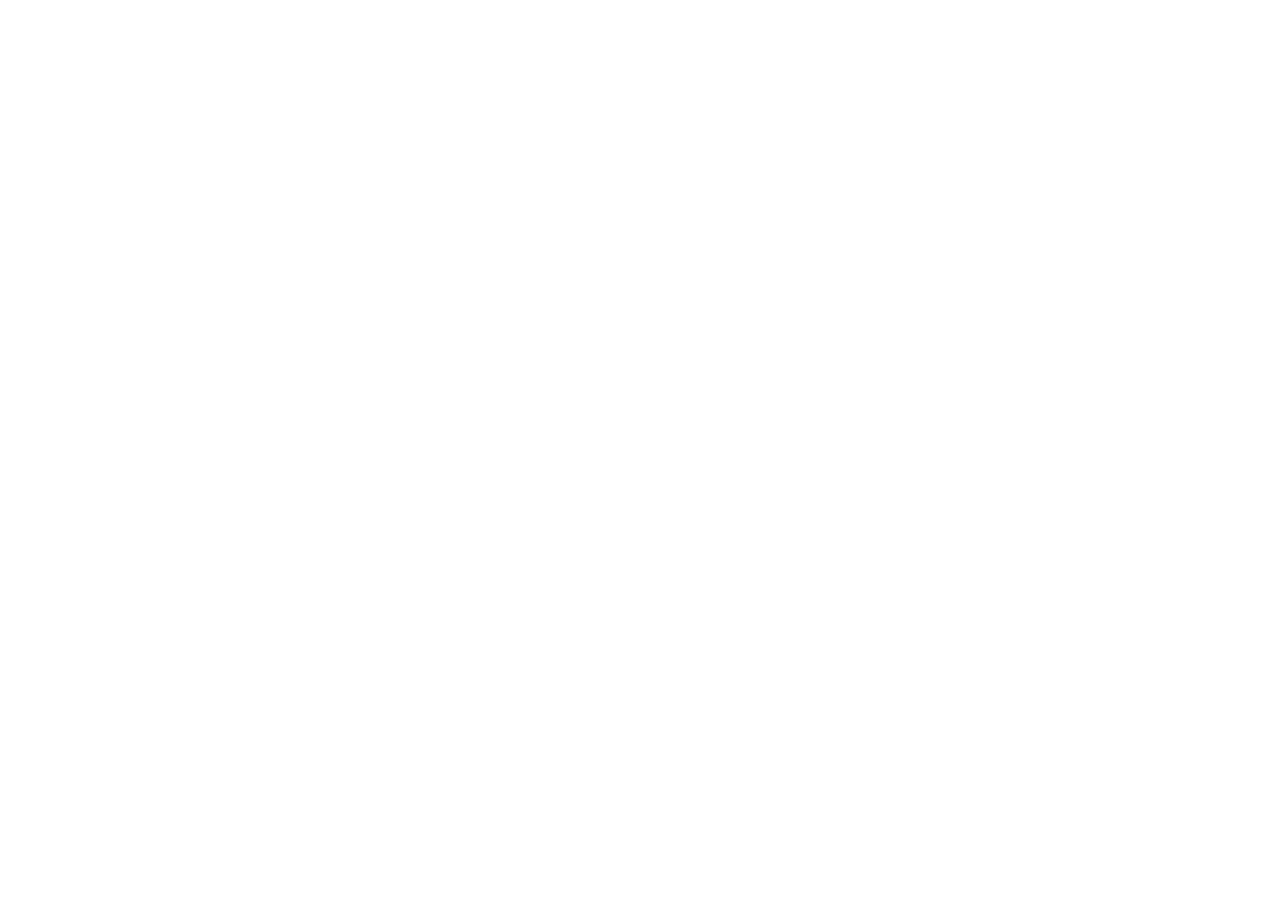
==== brands.html @ fb30b511 "Nyt shit" ====
<!DOCTYPE html>
<html lang="en">

<head>
    <meta charset="UTF-8">
    <meta http-equiv="X-UA-Compatible" content="IE=edge">
    <meta name="viewport" content="width=device-width, initial-scale=1.0">
    <title>Document</title>
</head>

<body>
    <header>
        <nav>

        </nav>
    </header>
</body>

</html>
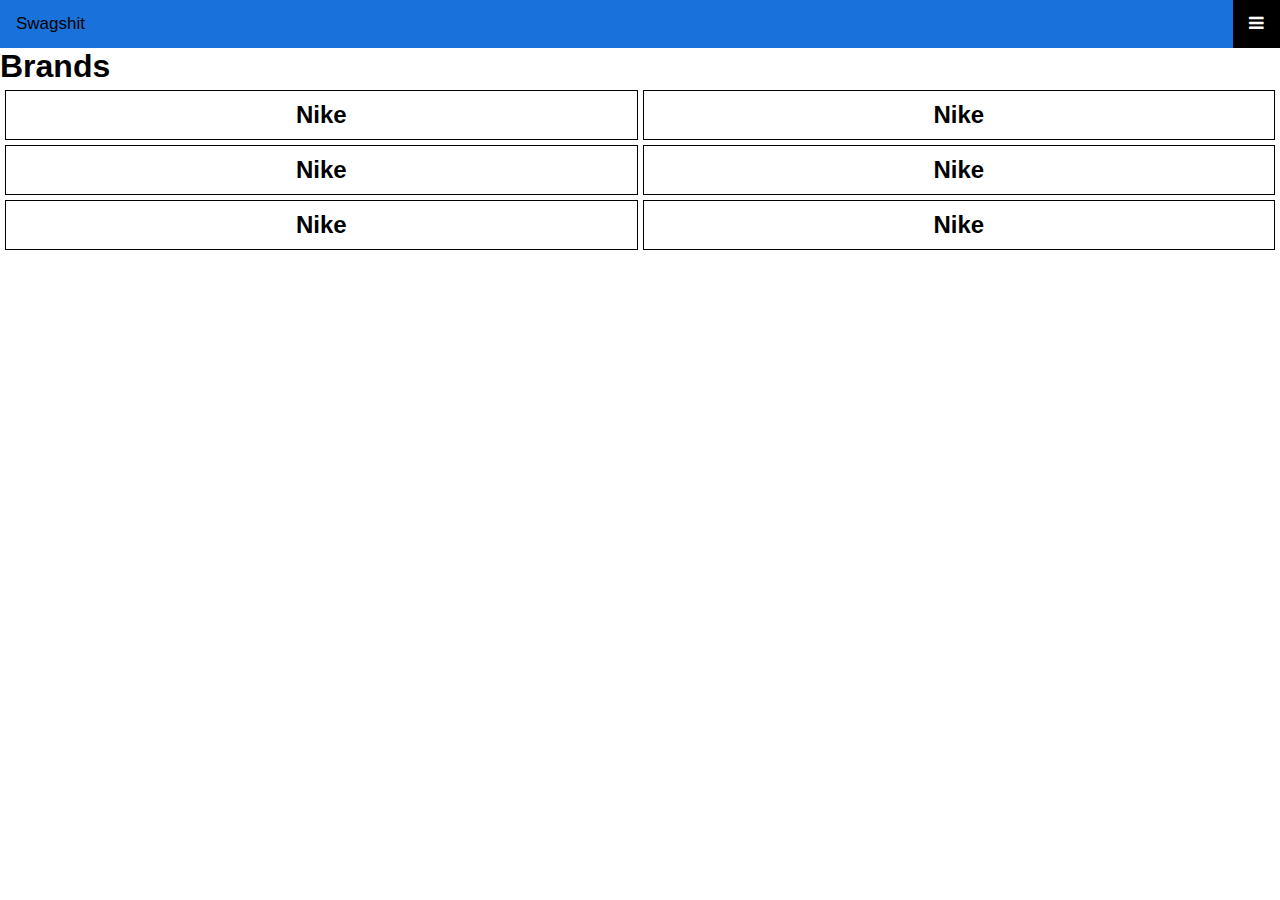
==== commit e0a6ae0e: "Brand mobile done" ====
--- a/brands.html
+++ b/brands.html
@@ -1,19 +1,63 @@
 <!DOCTYPE html>
-<html lang="en">
+<html>
 
 <head>
-    <meta charset="UTF-8">
-    <meta http-equiv="X-UA-Compatible" content="IE=edge">
-    <meta name="viewport" content="width=device-width, initial-scale=1.0">
-    <title>Document</title>
+    <meta name="viewport" content="width=device-width, initial-scale=1">
+    <meta name="robots" content="noindex">
+    <link rel="stylesheet" href="https://cdnjs.cloudflare.com/ajax/libs/font-awesome/4.7.0/css/font-awesome.min.css">
+    <link rel="stylesheet" href="style.css">
+    <title>Swagshit</title>
 </head>
 
 <body>
-    <header>
-        <nav>
 
-        </nav>
-    </header>
+    <!-- Top Navigation Menu -->
+    <div class="topnav">
+        <a href="index.html" class="active">Swagshit</a>
+        <div id="myLinks">
+            <a href="brands.html">Brands</a>
+            <a href="products.html">Products</a>
+        </div>
+        <a href="javascript:void(0);" class="icon" onclick="myFunction()">
+            <i class="fa fa-bars"></i>
+        </a>
+    </div>
+    <section>
+        <h1>Brands</h1>
+        <div class="grid_brands">
+            <div class="brand">
+                <a href="products.html">
+                    <h2>Nike</h2>
+                </a>
+            </div>
+            <div class="brand">
+                <a href="products.html">
+                    <h2>Nike</h2>
+                </a>
+            </div>
+            <div class="brand">
+                <a href="products.html">
+                    <h2>Nike</h2>
+                </a>
+            </div>
+            <div class="brand">
+                <a href="products.html">
+                    <h2>Nike</h2>
+                </a>
+            </div>
+            <div class="brand">
+                <a href="products.html">
+                    <h2>Nike</h2>
+                </a>
+            </div>
+            <div class="brand">
+                <a href="products.html">
+                    <h2>Nike</h2>
+                </a>
+            </div>
+        </div>
+    </section>
+    <script src="script.js"> </script>
 </body>
 
 </html>--- a/style.css
+++ b/style.css
@@ -0,0 +1,59 @@
+* {
+  margin: 0%;
+  padding: 0%;
+}
+body {
+  font-family: Arial, Helvetica, sans-serif;
+}
+
+/*Nav-menu*/
+.topnav {
+  overflow: hidden;
+  background-color: #18d979;
+  position: relative;
+}
+.topnav #myLinks {
+  display: none;
+}
+.topnav a {
+  color: white;
+  padding: 14px 16px;
+  text-decoration: none;
+  font-size: 17px;
+  display: block;
+}
+.topnav a.icon {
+  background: black;
+  display: block;
+  position: absolute;
+  right: 0;
+  top: 0;
+}
+.topnav a:hover,
+.brand:hover {
+  background-color: #1872d9;
+  color: black;
+}
+.active {
+  background-color: #d91818;
+  color: white;
+}
+
+/*Brand grid*/
+.grid_brands {
+  display: grid;
+  grid-template-columns: 1fr 1fr;
+  grid-template-rows: repeat(3, 1fr);
+  grid-column-gap: 5px;
+  grid-row-gap: 5px;
+  margin: 5px;
+}
+.brand {
+  text-align: center;
+  border: 1px solid black;
+  padding: 10px;
+}
+a {
+  text-decoration: none;
+  color: black;
+}
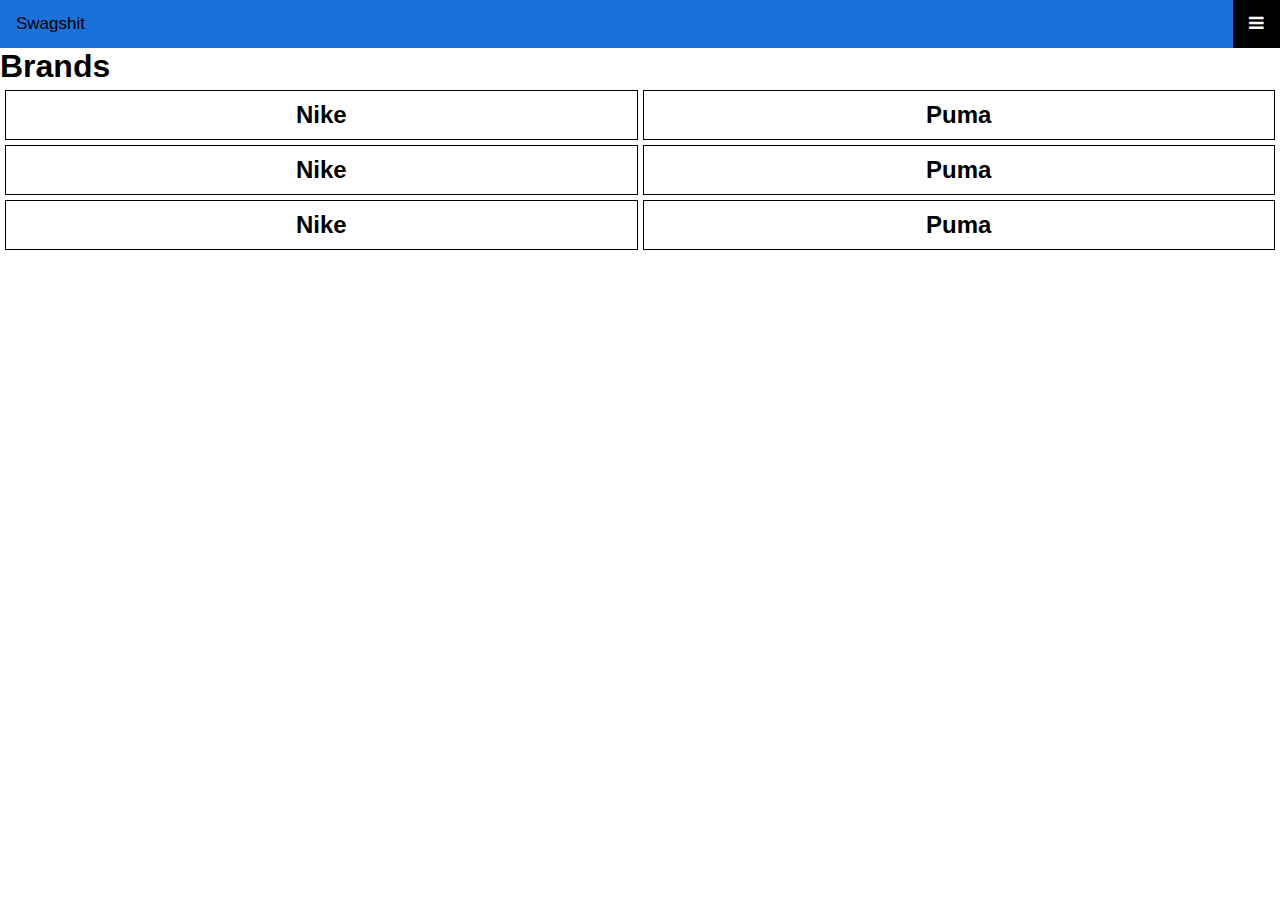
==== commit 85a3ab2c: "Statisk site done" ====
--- a/brands.html
+++ b/brands.html
@@ -6,6 +6,7 @@
     <meta name="robots" content="noindex">
     <link rel="stylesheet" href="https://cdnjs.cloudflare.com/ajax/libs/font-awesome/4.7.0/css/font-awesome.min.css">
     <link rel="stylesheet" href="style.css">
+    <link rel="stylesheet" href="layout.css">
     <title>Swagshit</title>
 </head>
 
@@ -16,7 +17,7 @@
         <a href="index.html" class="active">Swagshit</a>
         <div id="myLinks">
             <a href="brands.html">Brands</a>
-            <a href="products.html">Products</a>
+            <a href="productlist.html">productlist.html</a>
         </div>
         <a href="javascript:void(0);" class="icon" onclick="myFunction()">
             <i class="fa fa-bars"></i>
@@ -26,33 +27,33 @@
         <h1>Brands</h1>
         <div class="grid_brands">
             <div class="brand">
-                <a href="products.html">
+                <a href="productlist.html">
                     <h2>Nike</h2>
                 </a>
             </div>
             <div class="brand">
-                <a href="products.html">
+                <a href="productlist.html">
+                    <h2>Puma</h2>
+                </a>
+            </div>
+            <div class="brand">
+                <a href="productlist.html">
                     <h2>Nike</h2>
                 </a>
             </div>
             <div class="brand">
-                <a href="products.html">
+                <a href="productlist.html">
+                    <h2>Puma</h2>
+                </a>
+            </div>
+            <div class="brand">
+                <a href="productlist.html">
                     <h2>Nike</h2>
                 </a>
             </div>
             <div class="brand">
-                <a href="products.html">
-                    <h2>Nike</h2>
-                </a>
-            </div>
-            <div class="brand">
-                <a href="products.html">
-                    <h2>Nike</h2>
-                </a>
-            </div>
-            <div class="brand">
-                <a href="products.html">
-                    <h2>Nike</h2>
+                <a href="productlist.html">
+                    <h2>Puma</h2>
                 </a>
             </div>
         </div>
--- a/style.css
+++ b/style.css
@@ -1,11 +1,6 @@
-* {
-  margin: 0%;
-  padding: 0%;
-}
 body {
   font-family: Arial, Helvetica, sans-serif;
 }
-
 /*Nav-menu*/
 .topnav {
   overflow: hidden;
@@ -39,21 +34,28 @@
   color: white;
 }
 
-/*Brand grid*/
-.grid_brands {
-  display: grid;
-  grid-template-columns: 1fr 1fr;
-  grid-template-rows: repeat(3, 1fr);
-  grid-column-gap: 5px;
-  grid-row-gap: 5px;
-  margin: 5px;
-}
-.brand {
-  text-align: center;
-  border: 1px solid black;
-  padding: 10px;
-}
 a {
   text-decoration: none;
   color: black;
 }
+.discounted h2:last-child {
+  background-color: #c6d918;
+}
+.soldout img {
+  opacity: 0.5;
+}
+.product section.soldout::before {
+  content: "Sold Out";
+  position: absolute;
+  background-color: black;
+  color: white;
+  padding: 1rem;
+}
+.breadcrum a {
+  color: #1872d9;
+}
+.productbox {
+  background-color: #18d979;
+  color: white;
+  padding: 1rem;
+}
--- a/layout.css
+++ b/layout.css
@@ -0,0 +1,46 @@
+* {
+  margin: 0%;
+  padding: 0%;
+}
+img {
+  width: 100%;
+}
+
+/*Brand grid*/
+.grid_brands {
+  display: grid;
+  grid-template-columns: 1fr 1fr;
+  grid-template-rows: repeat(3, 1fr);
+  grid-column-gap: 5px;
+  grid-row-gap: 5px;
+  margin: 5px;
+}
+.brand {
+  text-align: center;
+  border: 1px solid black;
+  padding: 10px;
+}
+@media (min-width: 800px) {
+  /*Productlist layout*/
+  .product {
+    display: grid;
+    grid-template-columns: repeat(auto-fill, minmax(150px, 300px));
+    gap: 10px;
+    margin: 5%;
+  }
+  .resize {
+    height: 67.5%;
+  }
+
+  /*Productlist layout*/
+  .grid_product {
+    display: grid;
+    grid-template-columns: 1fr 1fr;
+    grid-template-rows: 1fr 1fr;
+  }
+  .productbox {
+    margin-top: 75%;
+    margin-right: 30%;
+    margin-bottom: 25%;
+  }
+}
